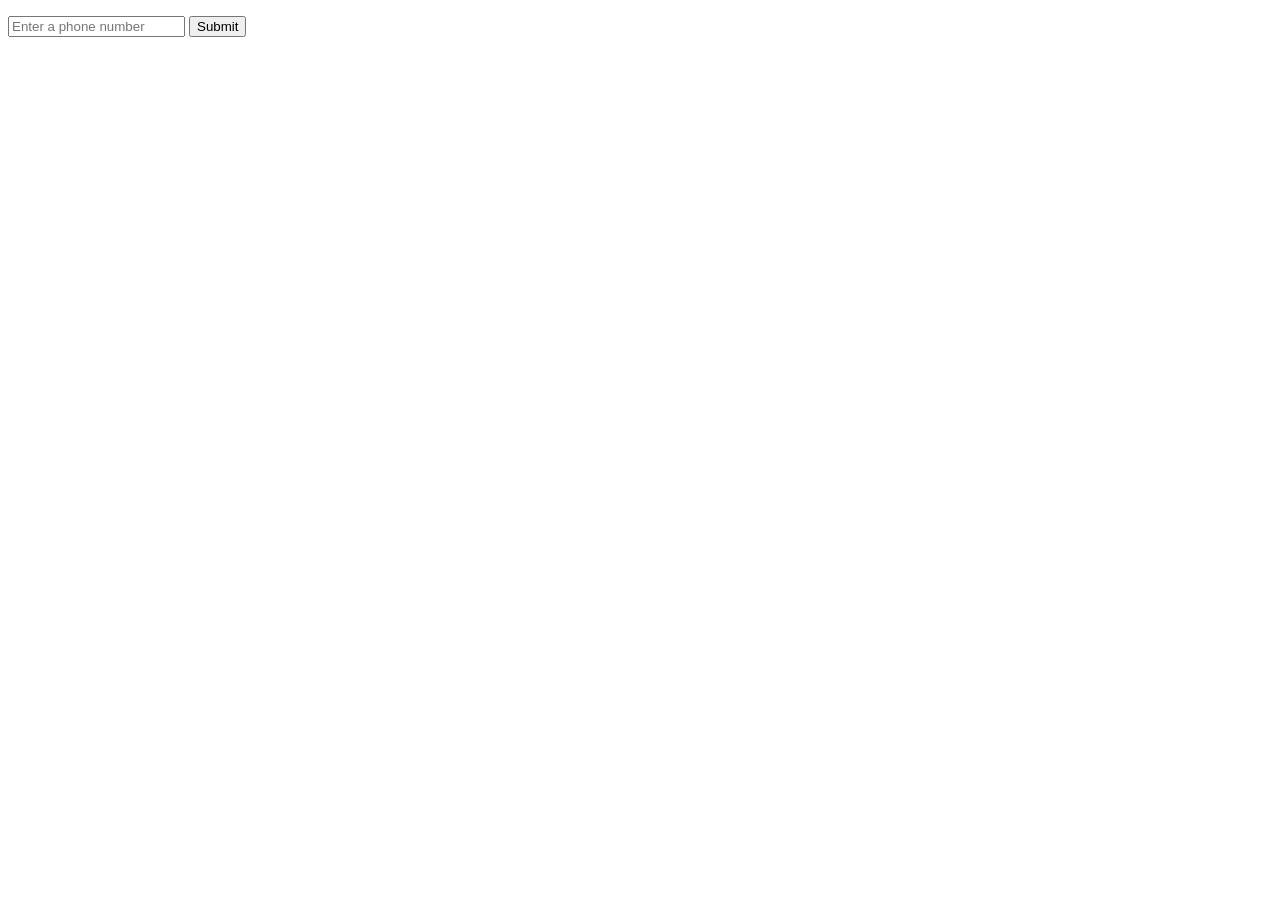
==== wa12.html @ efb3972d "Initial commit" ====
<!DOCTYPE html>
<html lang = "en">
	<head>
		<meta charset = "UTF-8">
		<meta http-equiv = "X-UA-Compatible" content = "IE=edge">
		<meta name = "viewport" content = "width=device-width, initial-scale=1.0">
		<title>Document</title>

		<link rel = "stylesheet" href = "public/css/wa12.css">
		<script defer src = "public/js/wa12.js"></script>
	</head>
	<body>
		<div>
			<p class = "output"></p>
		</div>
		<form>
			<label for = "phone"></label>
			<input class = "phone" type = "text" id = "phone" name = "phone" placeholder = "Enter a phone number">
			<input class = "button" type = "button" name = "submit-button" value = "Submit">


		</form>
	</body>
</html>
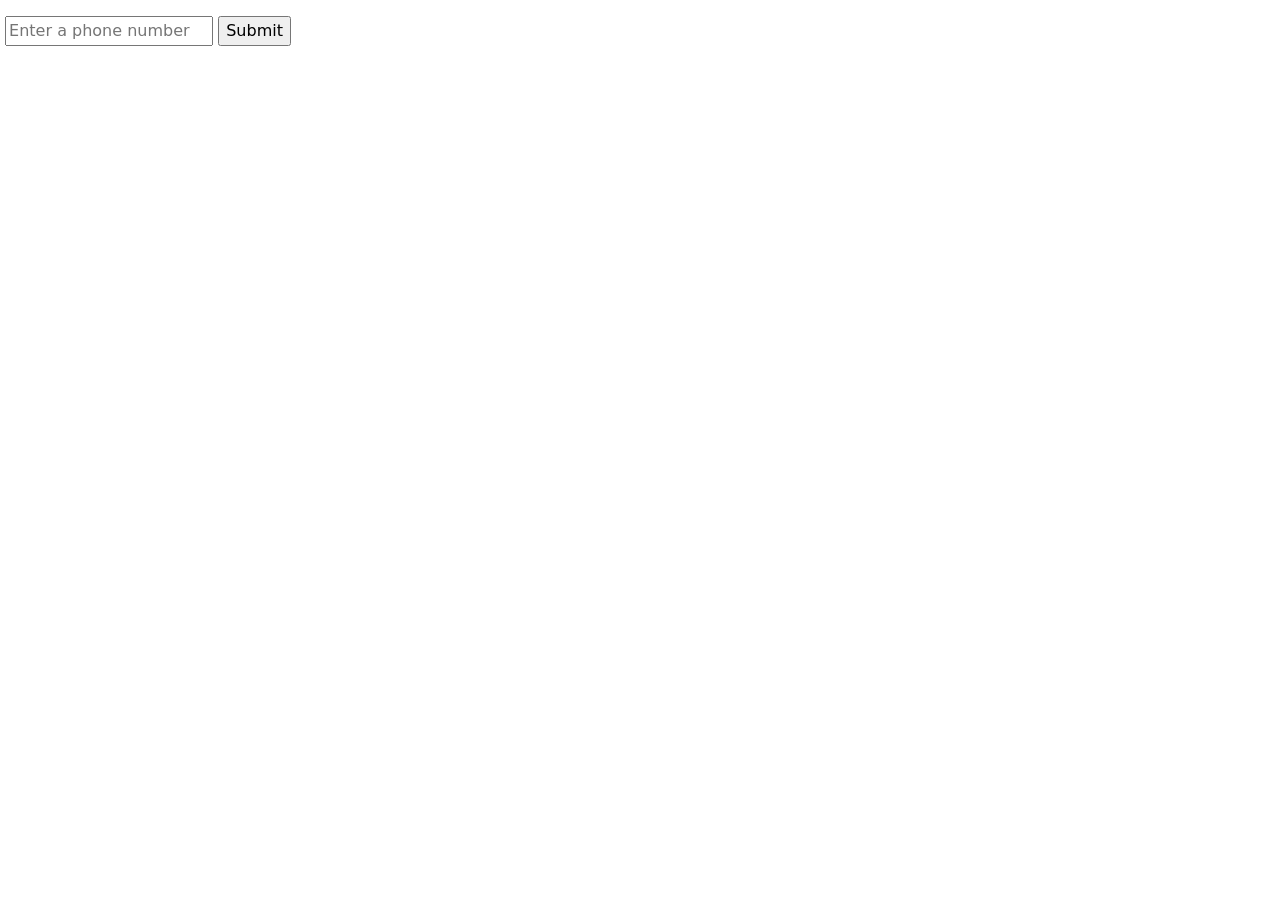
==== commit 8d897b66: "init" ====
--- a/wa12.html
+++ b/wa12.html
@@ -5,6 +5,18 @@
 		<meta http-equiv = "X-UA-Compatible" content = "IE=edge">
 		<meta name = "viewport" content = "width=device-width, initial-scale=1.0">
 		<title>Document</title>
+
+		<!-- Bootstrap CSS -->
+		<link href = "https://cdn.jsdelivr.net/npm/bootstrap@5.2.2/dist/css/bootstrap.min.css"
+		      rel = "stylesheet"
+		      integrity = "sha384-Zenh87qX5JnK2Jl0vWa8Ck2rdkQ2Bzep5IDxbcnCeuOxjzrPF/et3URy9Bv1WTRi"
+		      crossorigin = "anonymous">
+		<!-- Bootstrap JS -->
+		<script src = "https://cdn.jsdelivr.net/npm/bootstrap@5.2.2/dist/js/bootstrap.bundle.min.js"
+		        integrity = "sha384-OERcA2EqjJCMA+/3y+gxIOqMEjwtxJY7qPCqsdltbNJuaOe923+mo//f6V8Qbsw3"
+		        crossorigin = "anonymous"></script>
+
+
 
 		<link rel = "stylesheet" href = "public/css/wa12.css">
 		<script defer src = "public/js/wa12.js"></script>
--- a/public/css/wa12.css
+++ b/public/css/wa12.css
@@ -0,0 +1,8 @@
+div {
+
+}
+
+
+.output {
+
+}
